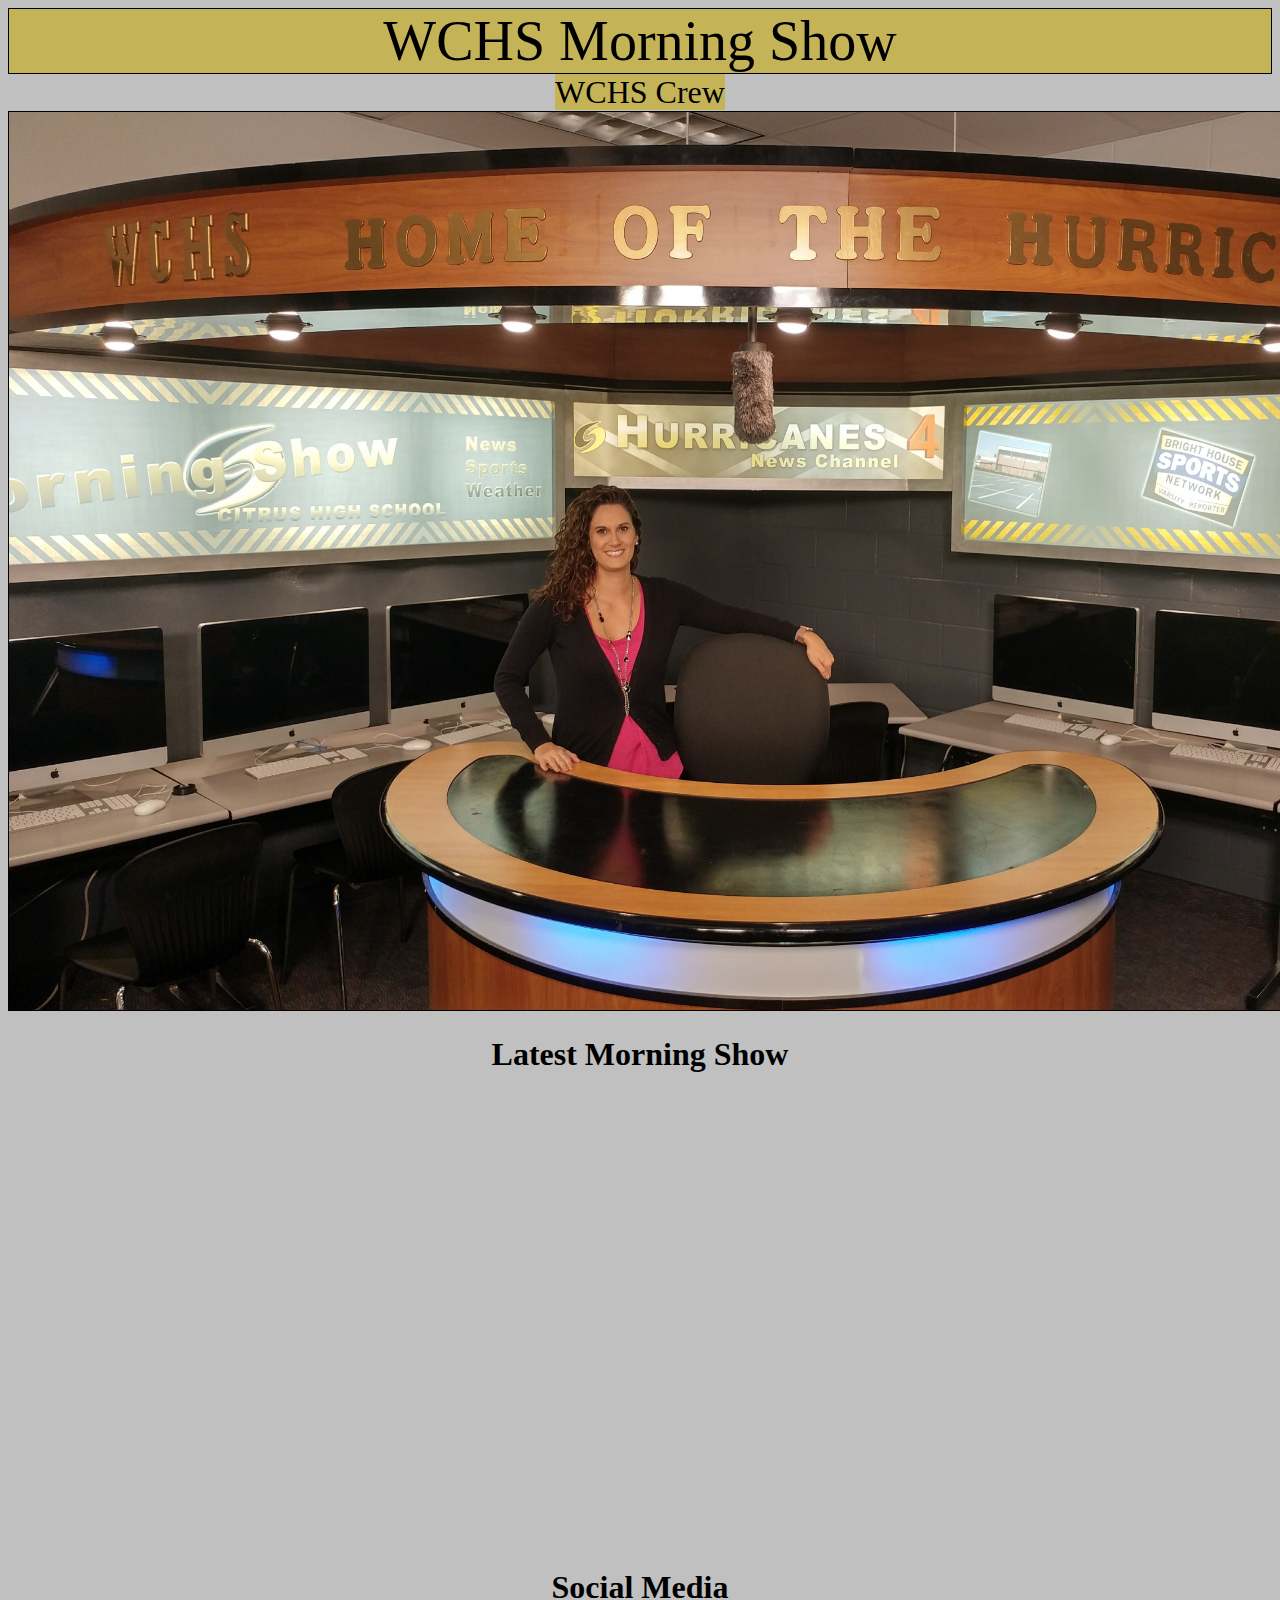
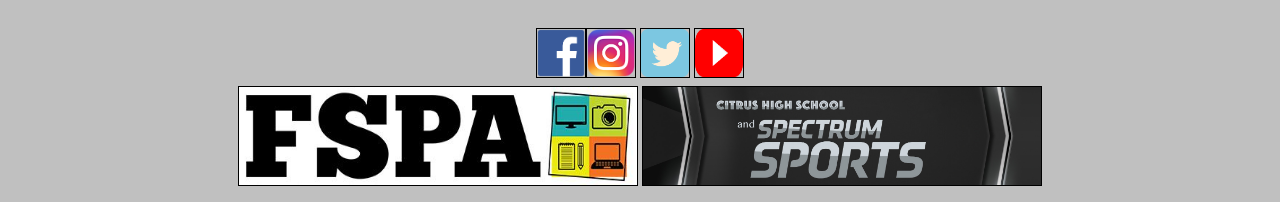
==== index.html @ 3e2b8bbb "This is my initial commit." ====
<!doctype html>
<html>
<head>
<meta charset="utf-8">
<title>WCHS Home Page</title>
<link href="main.css" rel="stylesheet" type="text/css">
</head>

<body>
<header>WCHS Morning Show</header>
<a href="WCHS_Crew.html">WCHS Crew</a>
<img src="0823170859a_HDR.jpg" width="1500" height="900" alt=""/>
<h1>Latest Morning Show</h1>
<div><script src="https://ajax.googleapis.com/ajax/libs/jquery/2.1.1/jquery.min.js"></script>
  
  <iframe id="youtube_video" width="800" height="449" frameborder="0" allowfullscreen></iframe>
  <script>
var channelID = "UCQ8Lzvb0mSz0p5XAmZoW1zw";
$.getJSON('https://api.rss2json.com/v1/api.json?rss_url=https%3A%2F%2Fwww.youtube.com%2Ffeeds%2Fvideos.xml%3Fchannel_id%3D'+channelID, function(data) {
   var link = data.items[0].link;
   var id = link.substr(link.indexOf("=")+1);
    $("#youtube_video").attr("src","https://youtube.com/embed/"+id + "?controls=0&showinfo=0&rel=0");
});
</script></div>
<h1>Social Media</h1>
<div id="socialmedia"><a href="https://www.facebook.com/CHSwchsnews/"><img src="FacebookIcon.png" width="50" height="50" alt=""/></a><a href="https://www.Instagram.com/wchsnews2017/"><img src="Instagram-Logo.png" width="50" height="50" alt=""/></a>
  <a href="https://twitter.com/wchsnewsch4"><img src="TwitterLogo.png" width="50" height="50" alt=""/></a>
  <a href="https://www.youtube.com/channel/UCQ8Lzvb0mSz0p5XAmZoW1zw"><img src="YoutubeLogo.png" width="50" height="50" alt=""/></a></div>
<div id="memberreport"><a href="https://fspa.wildapricot.org/"><img src="fspa.jpg" width="400" height="100" alt=""/></a>
  <a href="http://www.baynews9.com/content/news/baynews9/sports/varsity-reporter/citrus-high-school.html"><img src="SpectrumSports.jpg" width="400" height="100" alt=""/></a></div>
</body>
</html>
---- main.css ----
@charset "utf-8";
html {
    box-sizing: border-box;
	background-color: silver;
}
*, *:before, *:after {
	box-sizing: inherit;
	/* [disabled]width: 4%; */
	text-align: center;
	border: thin none #000000;
}
header {
	font-size: 350%;
	font: "source-sans-pro";
	text-align: center;
	background-color: #C5B358;
	color: black;
	border-style: solid;
}
img {
	border-style: solid;
}
a:link {
	color: #000000;
	text-decoration: none;
	font-size: xx-large;
	background-color: #C5B358;
}
a:visited {
	color: #000000;
}
a:hover {
	color: #4C4C4C;
	text-decoration: underline;
}
#socialmedia a {
	background-color: silver;
}
#memberreport a {
	background-color: silver;
}
#sw {
	text-align: center;
}
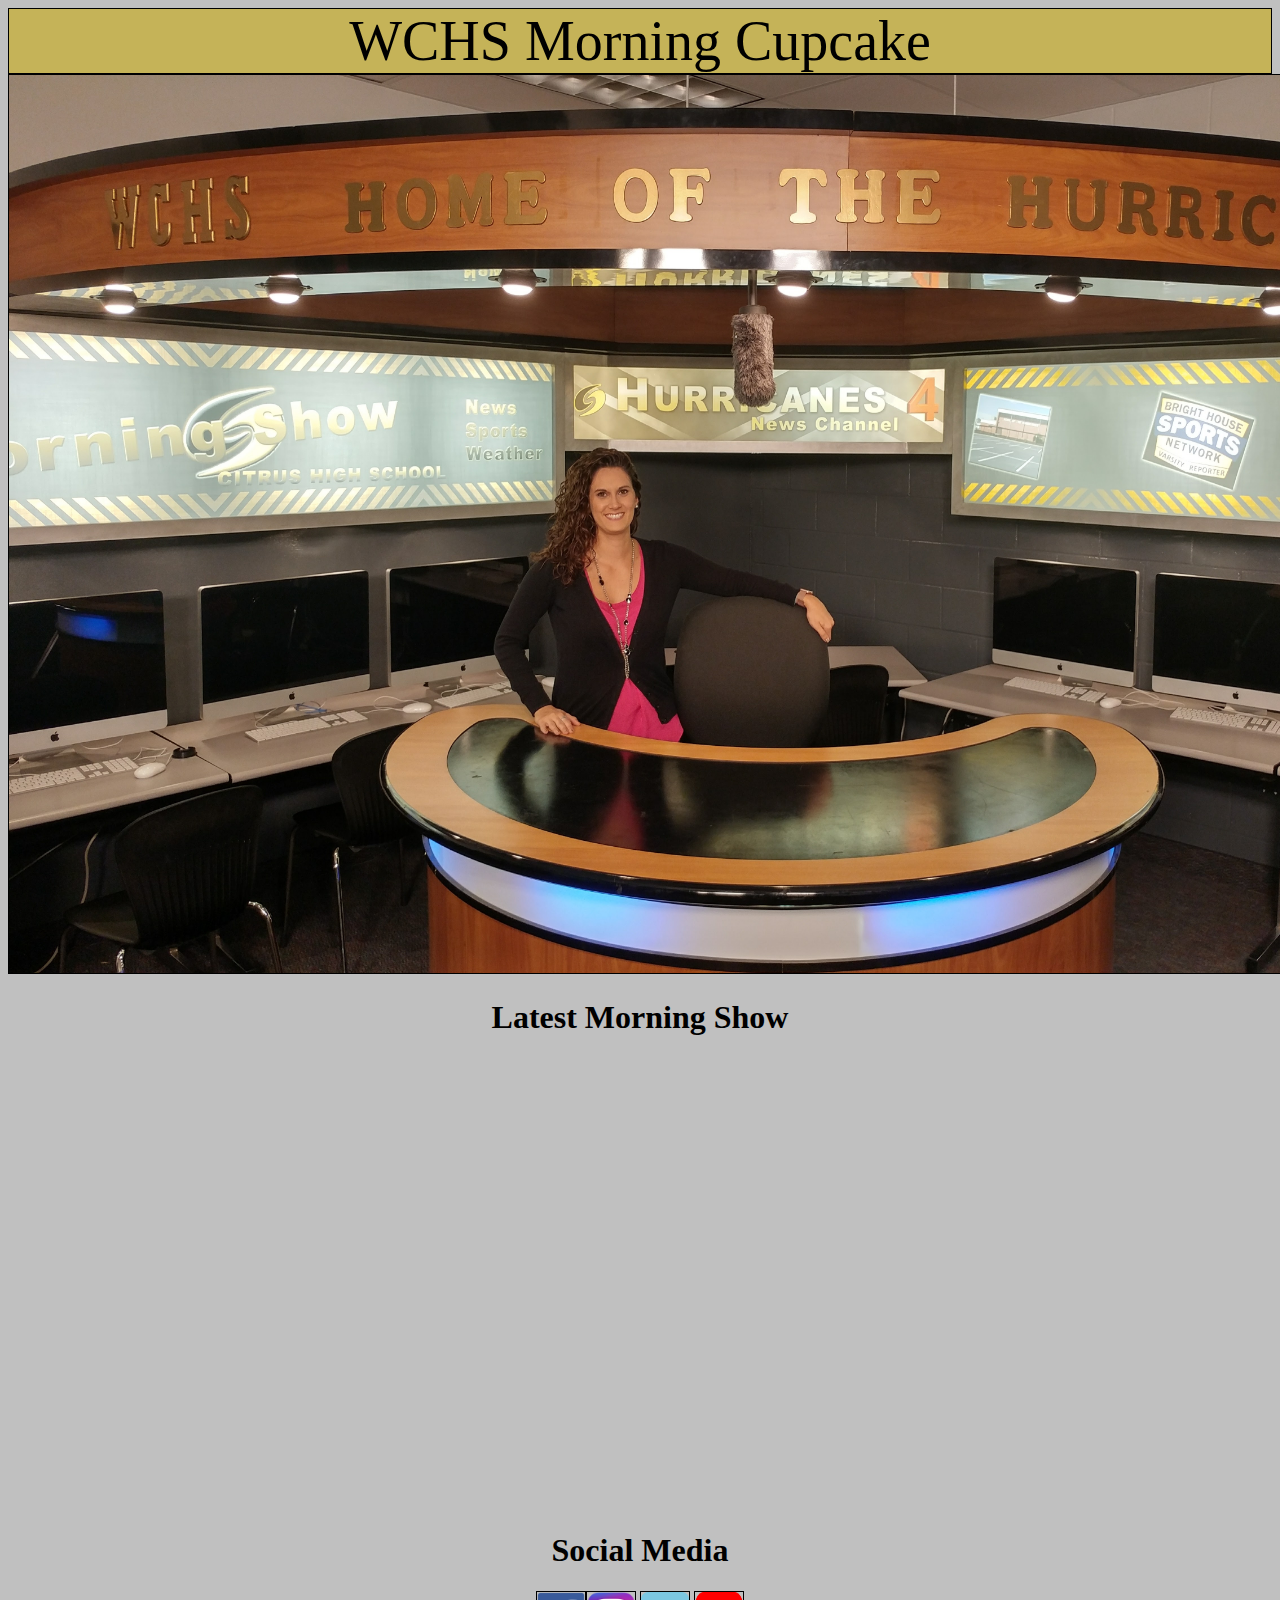
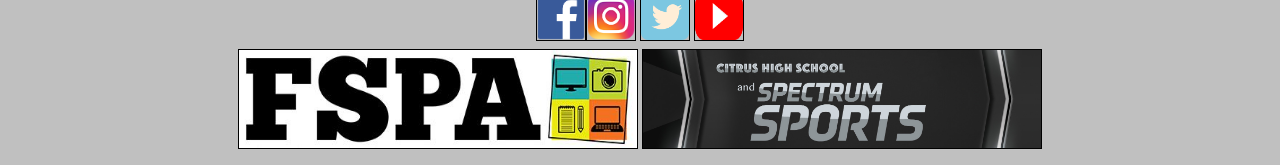
==== commit 9d82adbf: "modified header, deleted link" ====
--- a/index.html
+++ b/index.html
@@ -7,8 +7,7 @@
 </head>
 
 <body>
-<header>WCHS Morning Show</header>
-<a href="WCHS_Crew.html">WCHS Crew</a>
+<header>WCHS Morning Cupcake</header>
 <img src="0823170859a_HDR.jpg" width="1500" height="900" alt=""/>
 <h1>Latest Morning Show</h1>
 <div><script src="https://ajax.googleapis.com/ajax/libs/jquery/2.1.1/jquery.min.js"></script>
